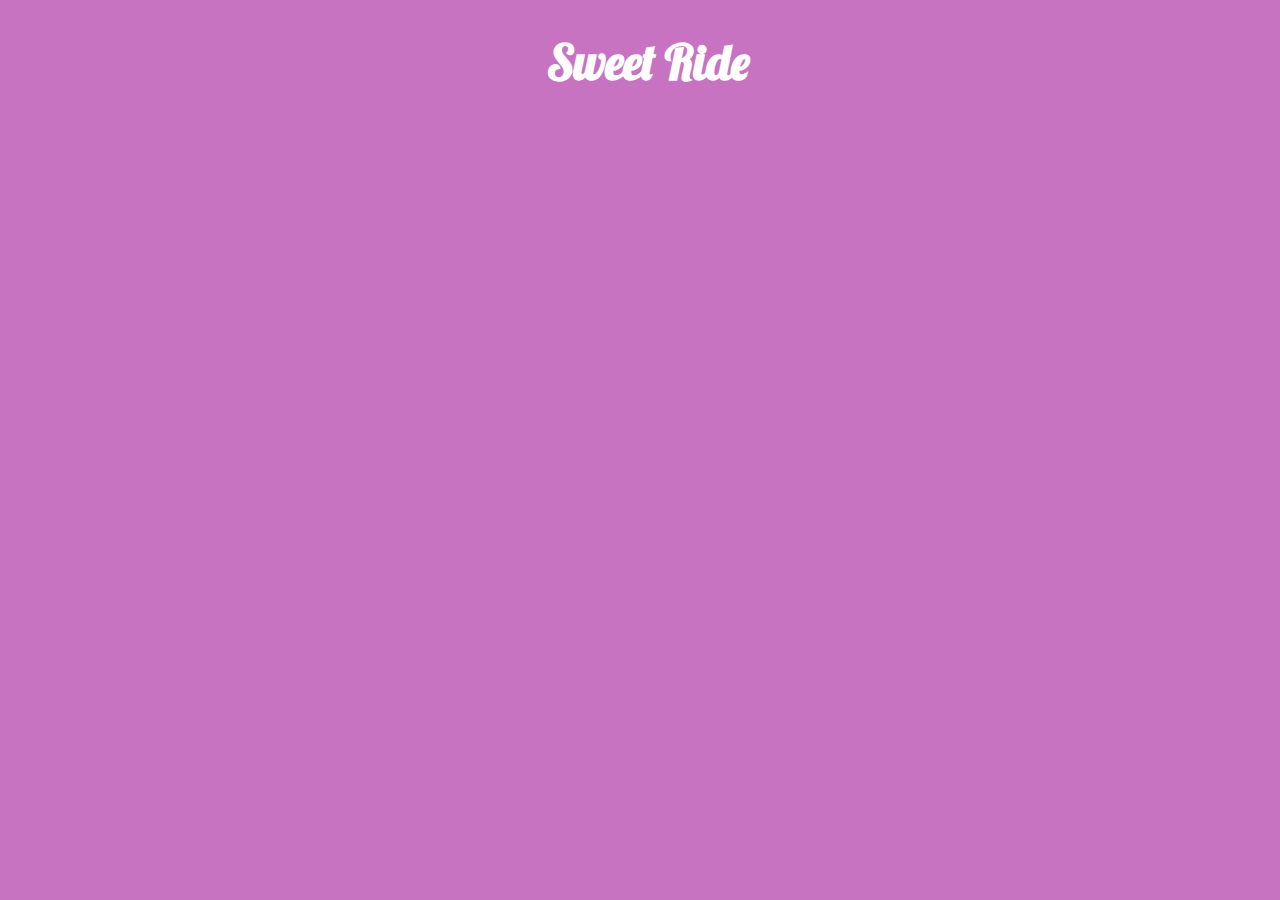
==== Sweet Ride/index.html @ 7df62be5 "Added project files" ====
<!doctype html>
<html class="no-js" lang="en">

<head>
   <meta charset="utf-8">
   <meta http-equiv="x-ua-compatible" content="ie=edge">
   <meta name="viewport" content="width=device-width, initial-scale=1.0">
   <title>Sweet Ride</title>
   <link rel="stylesheet" href="css/app.css">
</head>

<body>

   <h1>Sweet Ride</h1>
   
</body>

</html>
---- Sweet Ride/css/app.css ----
@import url(https://fonts.googleapis.com/css?family=Lobster);
body {
  background: #c872c2;
  width: 100%;
  height: 100%;
  text-align: center; }

h1 {
  font-family: 'Lobster', cursive;
  color: #ffffff;
  font-size: 3em; }

/*# sourceMappingURL=app.css.map */
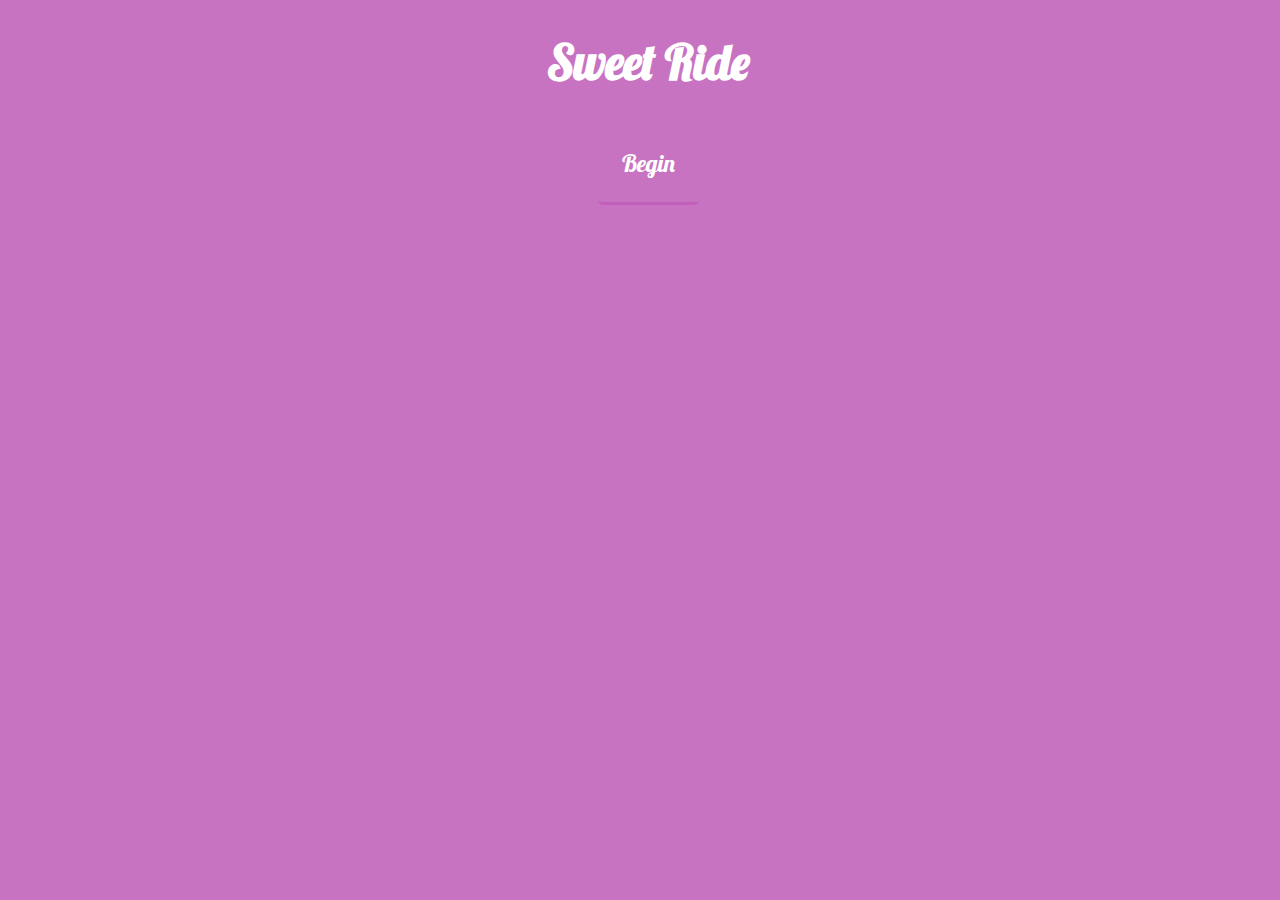
==== commit 15589834: "Added into to the game" ====
--- a/Sweet Ride/index.html
+++ b/Sweet Ride/index.html
@@ -12,7 +12,17 @@
 <body>
 
    <h1>Sweet Ride</h1>
-   
+
+   <!-- Choose Your Character -->
+   <div id="select-character">
+      <h2>Choose Your Character:</h2>
+   </div>
+
+   <!-- Begin Button -->
+   <button id="begin">Begin</button>
+
+<script src="https://ajax.googleapis.com/ajax/libs/jquery/2.2.3/jquery.min.js"></script>
+<script src="js/app.js"></script>
 </body>
 
 </html>
--- a/Sweet Ride/css/app.css
+++ b/Sweet Ride/css/app.css
@@ -1,4 +1,9 @@
 @import url(https://fonts.googleapis.com/css?family=Lobster);
+@import url(https://fonts.googleapis.com/css?family=Roboto:400,700);
+.pink {
+  background: #c872c2;
+  color: #c872c2; }
+
 body {
   background: #c872c2;
   width: 100%;
@@ -10,4 +15,42 @@
   color: #ffffff;
   font-size: 3em; }
 
+h2 {
+  font-family: "Roboto", sans-serif;
+  color: #ffffff;
+  font-size: 1.5em;
+  font-weight: 400; }
+
+p {
+  font-family: "Roboto", sans-serif;
+  color: #ffffff; }
+
+.container {
+  width: 80%;
+  padding: 1em;
+  margin: 0 auto;
+  background: #993b92;
+  border-radius: .5em; }
+
+button {
+  background: #c872c2;
+  color: #ffffff;
+  font-family: "Lobster", cursive;
+  border: none;
+  font-size: 1.5em;
+  padding: 1em;
+  margin: .5em;
+  display: block;
+  cursor: pointer;
+  border-radius: .2em;
+  transition: 250ms ease;
+  border-bottom: 3px solid #c160ba;
+  margin: 0 auto;
+  outline: none; }
+  button:hover {
+    background: #993b92; }
+
+#select-character {
+  display: none; }
+
 /*# sourceMappingURL=app.css.map */
